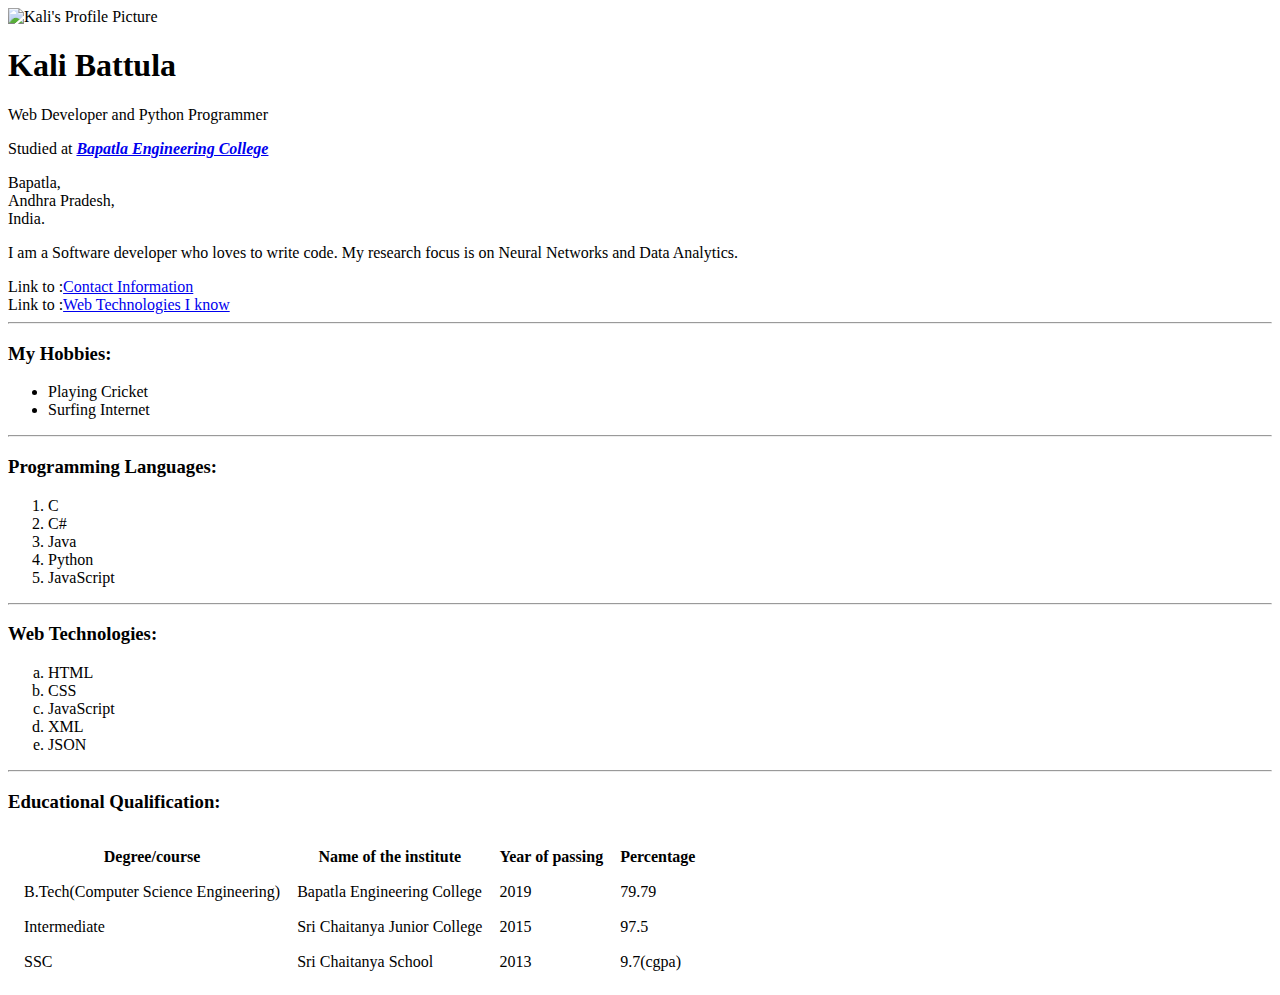
==== index.html @ 9d154cf4 "Add files via upload" ====
<!DOCTYPE html>
<html>
    <head>
        <meta charset='utf-8'/>
        <title>Kali Battula's Portfolio</title>
    </head>
    <body>
        <img src="https://oi1376.photobucket.com/albums/ah12/Kali_Battula/IMG_20180324_104127_Bokeh_zpsx4svu5vb.jpg" title = "Kali Battula" alt="Kali's Profile Picture" height="250" width = "250">
        <h1>Kali Battula</h1>
        <p>Web Developer and Python Programmer</p>
        <p>Studied at <a href="http://www.becbapatla.ac.in/"><strong><em>Bapatla Engineering College</em></strong></a></p>
        <p>Bapatla,<br>
           Andhra Pradesh,<br>
           India.
        </p>

        <p>I am a Software developer who loves to write code. My research focus is on Neural Networks and Data Analytics.
        </p>
        Link to :<a href="contact.html">Contact Information</a><br>
        Link to :<a href="#webtech">Web Technologies I know</a>
        <hr>
        <h3>My Hobbies:</h3>
        <ul>
            <li>Playing Cricket</li>
            <li>Surfing Internet</li>
        </ul>
        <hr>
        <h3>Programming Languages:</h3>
        <ol>
            <li>C</li>
            <li>C#</li>
            <li>Java</li>
            <li>Python</li>
            <li>JavaScript</li>
        </ol>
        <hr>
        <h3>
            <a id = "webtech">Web Technologies:</a>
        </h3>
        <ol type = 'a'>
            <li>HTML</li>
            <li>CSS</li>
            <li>JavaScript</li>
            <li>XML</li>
            <li>JSON</li>
        </ol>
        <hr>
        <h3>Educational Qualification:</h3>
        <table cellspacing = 15>
            <thead>
                <tr>
                    <th>Degree/course</th>
                    <th>Name of the institute</th>
                    <th>Year of passing</th>
                    <th>Percentage</th>
            </thead>
            <tbody>
                <tr>
                    <td>B.Tech(Computer Science Engineering)</td>
                    <td>Bapatla Engineering College</td>
                    <td>2019</td>
                    <td>79.79</td>
                </tr>
                <tr>
                        <td>Intermediate</td>
                        <td>Sri Chaitanya Junior College</td>
                        <td>2015</td>
                        <td>97.5</td>
                </tr>
                <tr>
                        <td>SSC</td>
                        <td>Sri Chaitanya School</td>
                        <td>2013</td>
                        <td>9.7(cgpa)</td>
                </tr>
            </tbody>
        </table>
    </body>
</html>
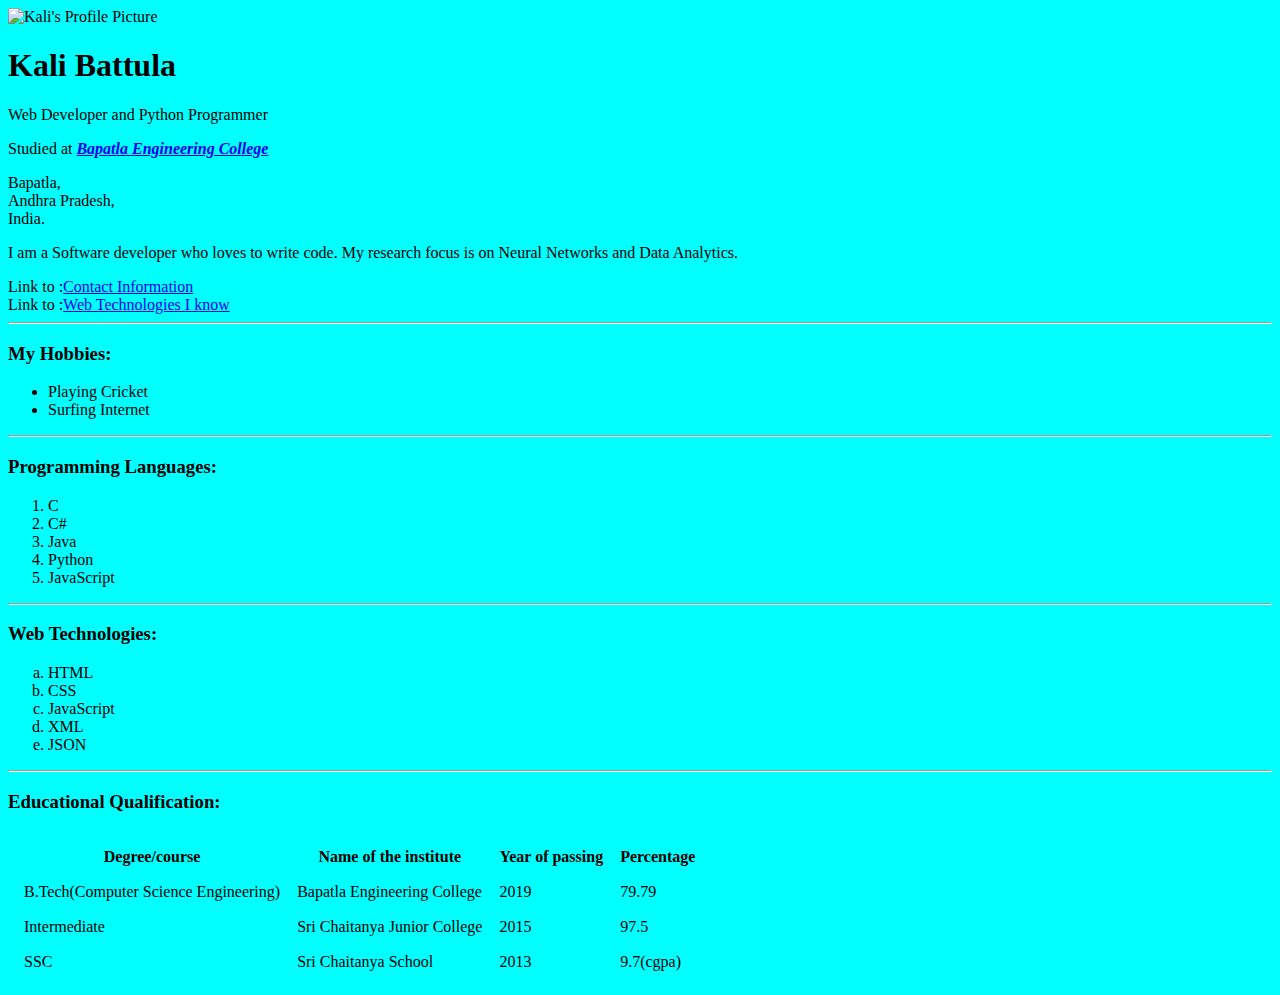
==== commit ff3b4127: "added backgoung color" ====
--- a/index.html
+++ b/index.html
@@ -3,6 +3,7 @@
     <head>
         <meta charset='utf-8'/>
         <title>Kali Battula's Portfolio</title>
+        <link rel="stylesheet" href="style.css">
     </head>
     <body>
         <img src="https://oi1376.photobucket.com/albums/ah12/Kali_Battula/IMG_20180324_104127_Bokeh_zpsx4svu5vb.jpg" title = "Kali Battula" alt="Kali's Profile Picture" height="250" width = "250">
--- a/style.css
+++ b/style.css
@@ -0,0 +1,3 @@
+body {
+    background-color: aqua;
+}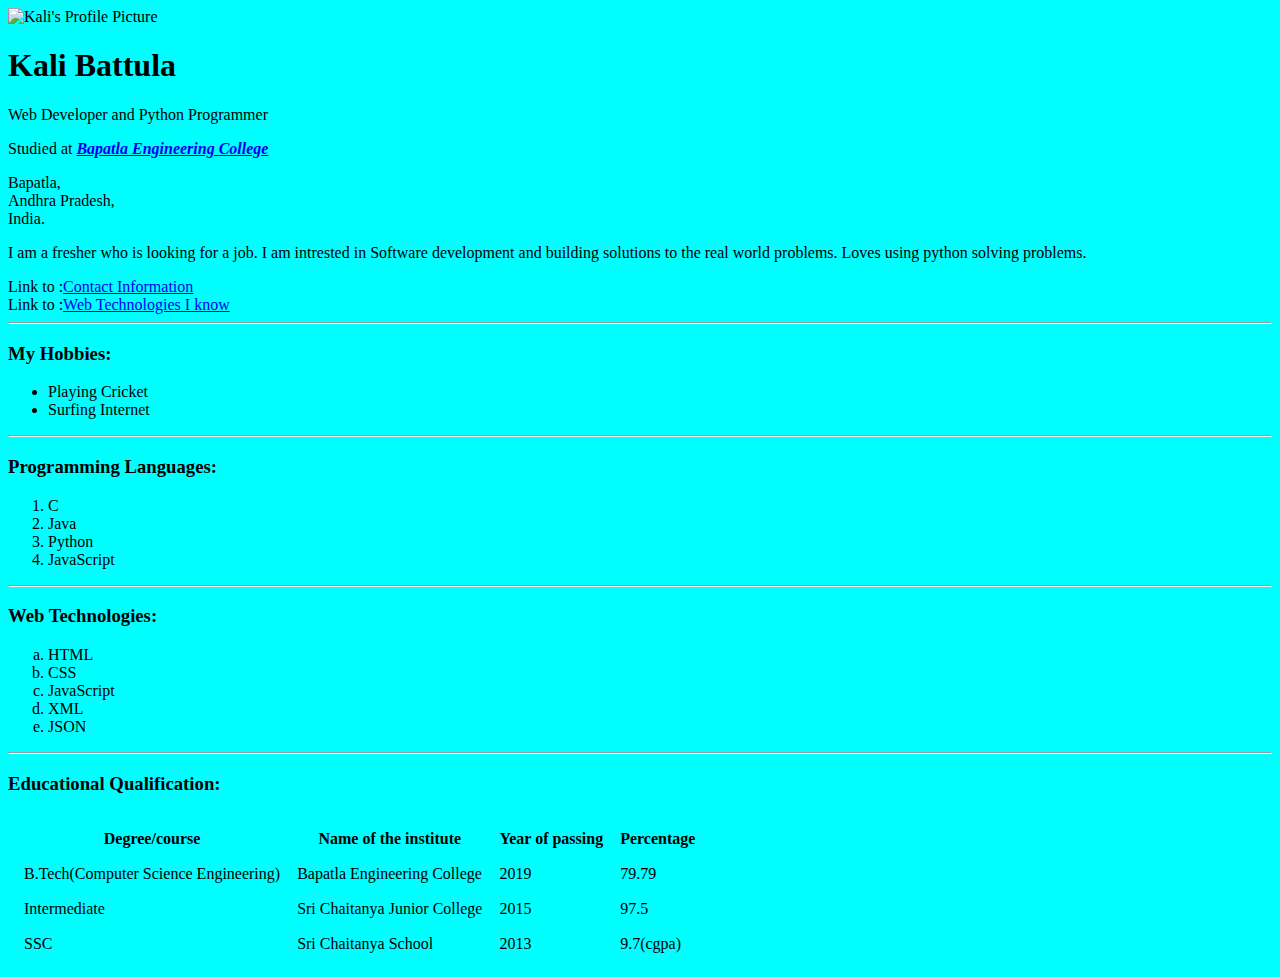
==== commit 3101201e: "Changed my Bio" ====
--- a/index.html
+++ b/index.html
@@ -15,7 +15,8 @@
            India.
         </p>
 
-        <p>I am a Software developer who loves to write code. My research focus is on Neural Networks and Data Analytics.
+        <p>I am a fresher who is looking for a job. I am intrested in Software development and building solutions to the real world problems.
+           Loves using python solving problems. 
         </p>
         Link to :<a href="contact.html">Contact Information</a><br>
         Link to :<a href="#webtech">Web Technologies I know</a>
@@ -29,7 +30,6 @@
         <h3>Programming Languages:</h3>
         <ol>
             <li>C</li>
-            <li>C#</li>
             <li>Java</li>
             <li>Python</li>
             <li>JavaScript</li>
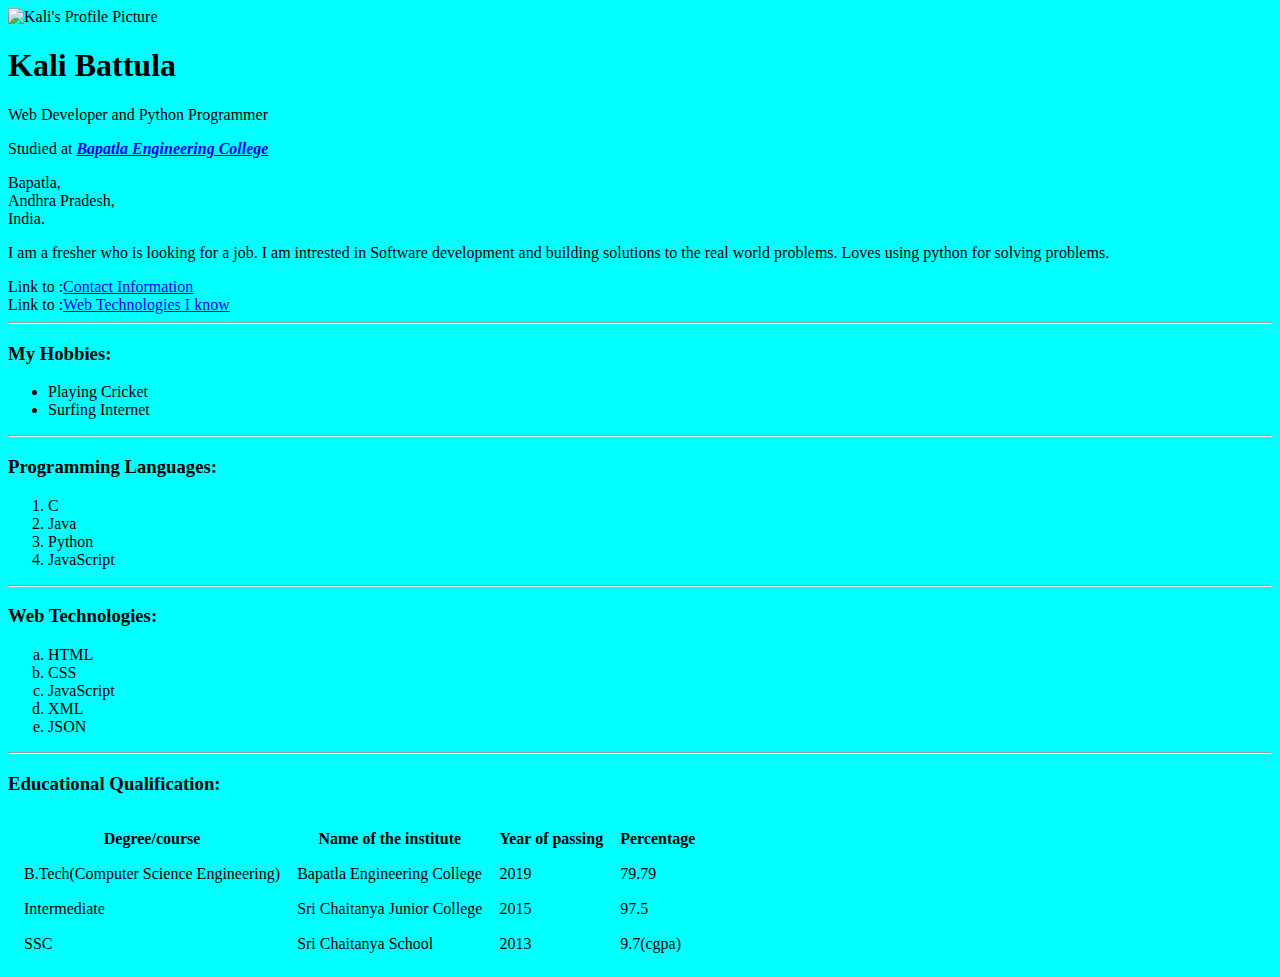
==== commit ddfafdb7: "corrected spelling mitakes" ====
--- a/index.html
+++ b/index.html
@@ -16,7 +16,7 @@
         </p>
 
         <p>I am a fresher who is looking for a job. I am intrested in Software development and building solutions to the real world problems.
-           Loves using python solving problems. 
+           Loves using python for solving problems. 
         </p>
         Link to :<a href="contact.html">Contact Information</a><br>
         Link to :<a href="#webtech">Web Technologies I know</a>
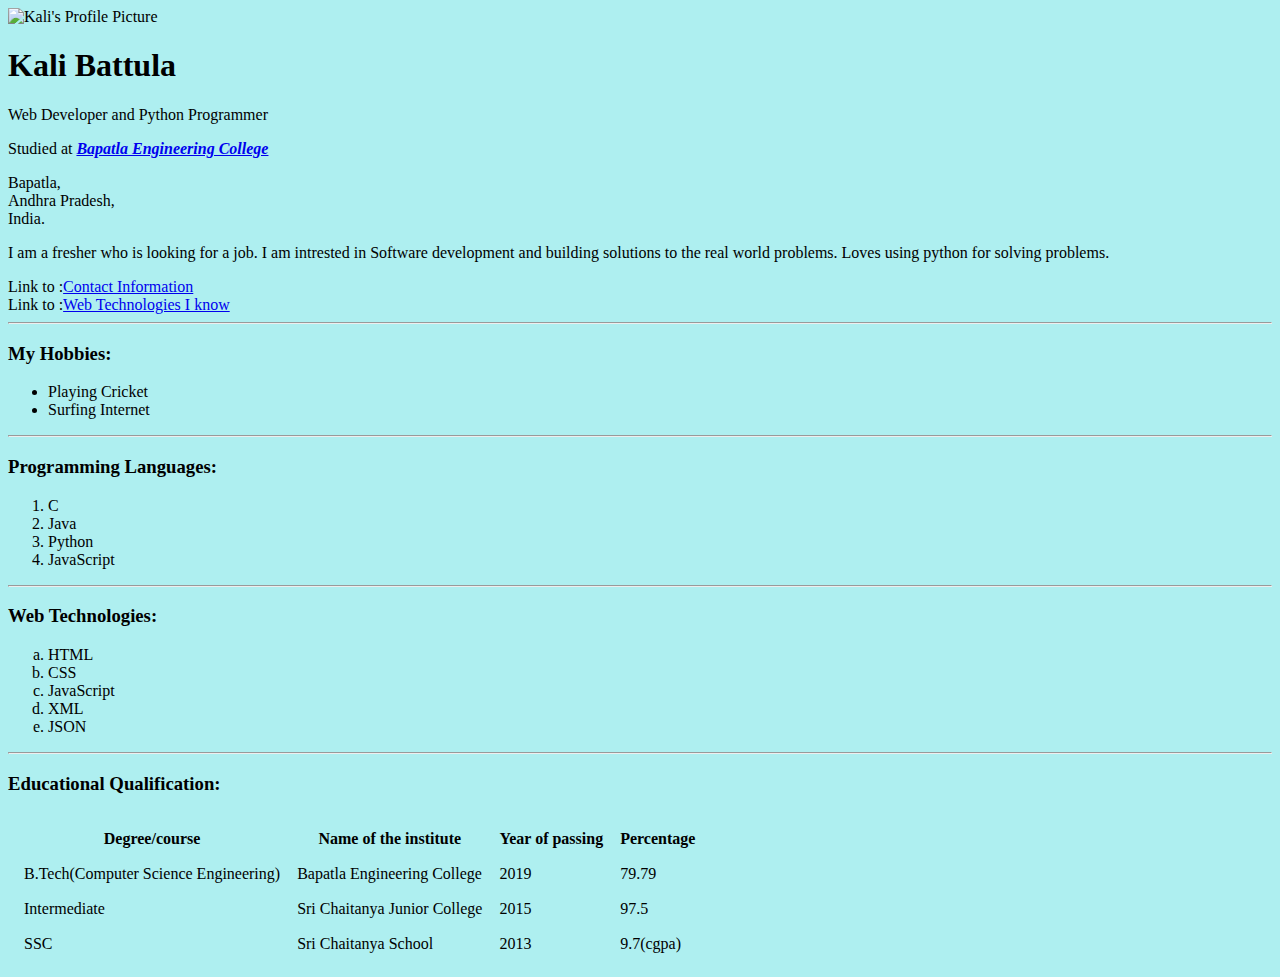
==== commit 2858939b: "Added favicon to the site" ====
--- a/index.html
+++ b/index.html
@@ -4,6 +4,7 @@
         <meta charset='utf-8'/>
         <title>Kali Battula's Portfolio</title>
         <link rel="stylesheet" href="style.css">
+        <link rel="shortcut icon" href="favicons/favicon.ico" type="image/x-icon">
     </head>
     <body>
         <img src="https://oi1376.photobucket.com/albums/ah12/Kali_Battula/IMG_20180324_104127_Bokeh_zpsx4svu5vb.jpg" title = "Kali Battula" alt="Kali's Profile Picture" height="250" width = "250">
--- a/style.css
+++ b/style.css
@@ -1,3 +1,3 @@
 body {
-    background-color: aqua;
+    background-color:#aeeff0;
 }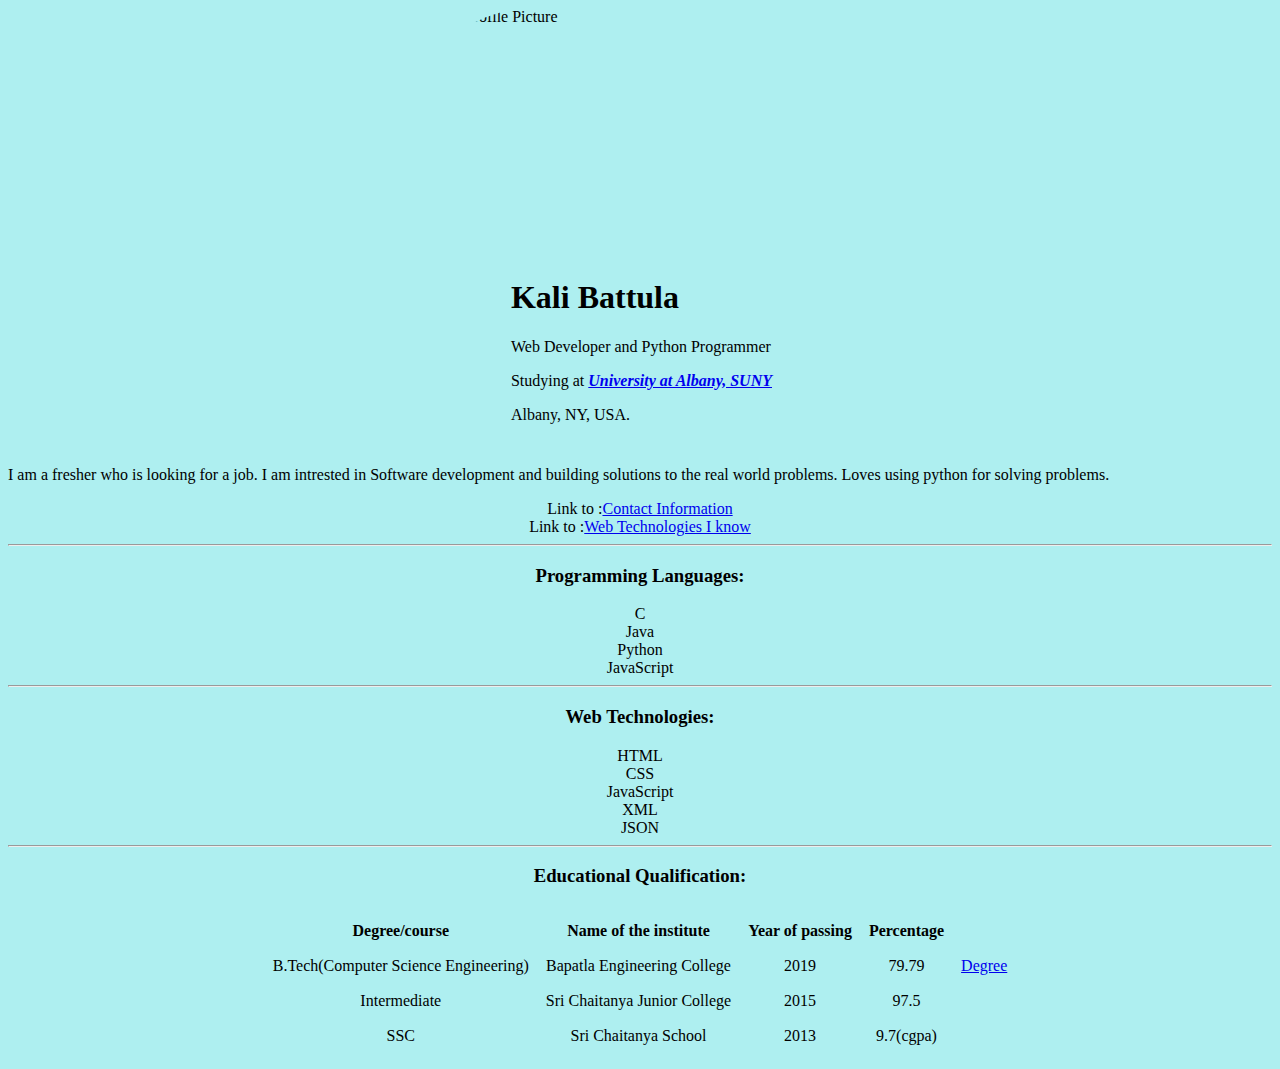
==== commit f7d8190d: "changed some layout" ====
--- a/index.html
+++ b/index.html
@@ -8,74 +8,83 @@
     </head>
     <body>
         <img src="https://oi1376.photobucket.com/albums/ah12/Kali_Battula/IMG_20180324_104127_Bokeh_zpsx4svu5vb.jpg" title = "Kali Battula" alt="Kali's Profile Picture" height="250" width = "250">
-        <h1>Kali Battula</h1>
-        <p>Web Developer and Python Programmer</p>
-        <p>Studied at <a href="http://www.becbapatla.ac.in/"><strong><em>Bapatla Engineering College</em></strong></a></p>
-        <p>Bapatla,<br>
-           Andhra Pradesh,<br>
-           India.
-        </p>
+        <div class='info'>
+            <h1>Kali Battula</h1>
+            <p>Web Developer and Python Programmer</p>
+            <p>Studying at <a href="https://www.albany.edu/"><strong><em>University at Albany, SUNY</em></strong></a></p>
+            <p>Albany,
+            NY,
+            USA.
+            </p>
+        </div>
+        
+        <div class="status">
+            <p>I am a fresher who is looking for a job. I am intrested in Software development and building solutions to the real world problems.
+                Loves using python for solving problems. 
+            </p>
+        </div>
+       <div class="center">
+            Link to :<a href="contact.html">Contact Information</a><br>
+            Link to :<a href="#webtech">Web Technologies I know</a>
+            <hr>
+            <!-- <h3>My Hobbies:</h3>
+            <ul>
+                <li>Playing Cricket</li>
+                <li>Surfing Internet</li>
+            </ul>
+            <hr> -->
+            <h3>Programming Languages:</h3>
+            <div class='proglang'>
+                <p>C</p>
+                <p>Java</p>
+                <p>Python</p>
+                <p>JavaScript</p>
+            <div>
+            <hr>
+            <h3>
+                <a id = "webtech">Web Technologies:</a>
+            </h3>
+            <div>
+                <p>HTML</p>
+                <p>CSS</p>
+                <p>JavaScript</p>
+                <p>XML</p>
+                <p>JSON</p>
+            </div>
+            <hr>
+            <h3>Educational Qualification:</h3>
+            <table cellspacing = 15 align="center">
+                <thead>
+                    <tr>
+                        <th>Degree/course</th>
+                        <th>Name of the institute</th>
+                        <th>Year of passing</th>
+                        <th>Percentage</th>
+                </thead>
+                <tbody>
+                    <tr>
+                        <td>B.Tech(Computer Science Engineering)</td>
+                        <td>Bapatla Engineering College</td>
+                        <td>2019</td>
+                        <td>79.79</td>
+                        <td><a href="https://drive.google.com/open?id=1UuK4E_maZACcRtsomzed2sR6ikA9H8zi">Degree</a></td>
+                    </tr>
+                    <tr>
+                            <td>Intermediate</td>
+                            <td>Sri Chaitanya Junior College</td>
+                            <td>2015</td>
+                            <td>97.5</td>
+                    </tr>
+                    <tr>
+                            <td>SSC</td>
+                            <td>Sri Chaitanya School</td>
+                            <td>2013</td>
+                            <td>9.7(cgpa)</td>
+                    </tr>
+                </tbody>
+            </table>
 
-        <p>I am a fresher who is looking for a job. I am intrested in Software development and building solutions to the real world problems.
-           Loves using python for solving problems. 
-        </p>
-        Link to :<a href="contact.html">Contact Information</a><br>
-        Link to :<a href="#webtech">Web Technologies I know</a>
-        <hr>
-        <h3>My Hobbies:</h3>
-        <ul>
-            <li>Playing Cricket</li>
-            <li>Surfing Internet</li>
-        </ul>
-        <hr>
-        <h3>Programming Languages:</h3>
-        <ol>
-            <li>C</li>
-            <li>Java</li>
-            <li>Python</li>
-            <li>JavaScript</li>
-        </ol>
-        <hr>
-        <h3>
-            <a id = "webtech">Web Technologies:</a>
-        </h3>
-        <ol type = 'a'>
-            <li>HTML</li>
-            <li>CSS</li>
-            <li>JavaScript</li>
-            <li>XML</li>
-            <li>JSON</li>
-        </ol>
-        <hr>
-        <h3>Educational Qualification:</h3>
-        <table cellspacing = 15>
-            <thead>
-                <tr>
-                    <th>Degree/course</th>
-                    <th>Name of the institute</th>
-                    <th>Year of passing</th>
-                    <th>Percentage</th>
-            </thead>
-            <tbody>
-                <tr>
-                    <td>B.Tech(Computer Science Engineering)</td>
-                    <td>Bapatla Engineering College</td>
-                    <td>2019</td>
-                    <td>79.79</td>
-                </tr>
-                <tr>
-                        <td>Intermediate</td>
-                        <td>Sri Chaitanya Junior College</td>
-                        <td>2015</td>
-                        <td>97.5</td>
-                </tr>
-                <tr>
-                        <td>SSC</td>
-                        <td>Sri Chaitanya School</td>
-                        <td>2013</td>
-                        <td>9.7(cgpa)</td>
-                </tr>
-            </tbody>
-        </table>
+       </div>
+        
     </body>
 </html>--- a/style.css
+++ b/style.css
@@ -1,3 +1,28 @@
 body {
     background-color:#aeeff0;
+}
+
+img {
+    float:left;
+    margin-left: 400px;
+    border-radius: 150px;
+    /* margin-right: auto; */
+
+}
+.info {
+    float: right;
+    margin-right: 500px;
+}
+
+.status{
+    clear:both;
+    padding-top: 10px;
+}
+
+.center {
+    text-align: center;
+}
+
+.proglang p{
+    margin: 0px;
 }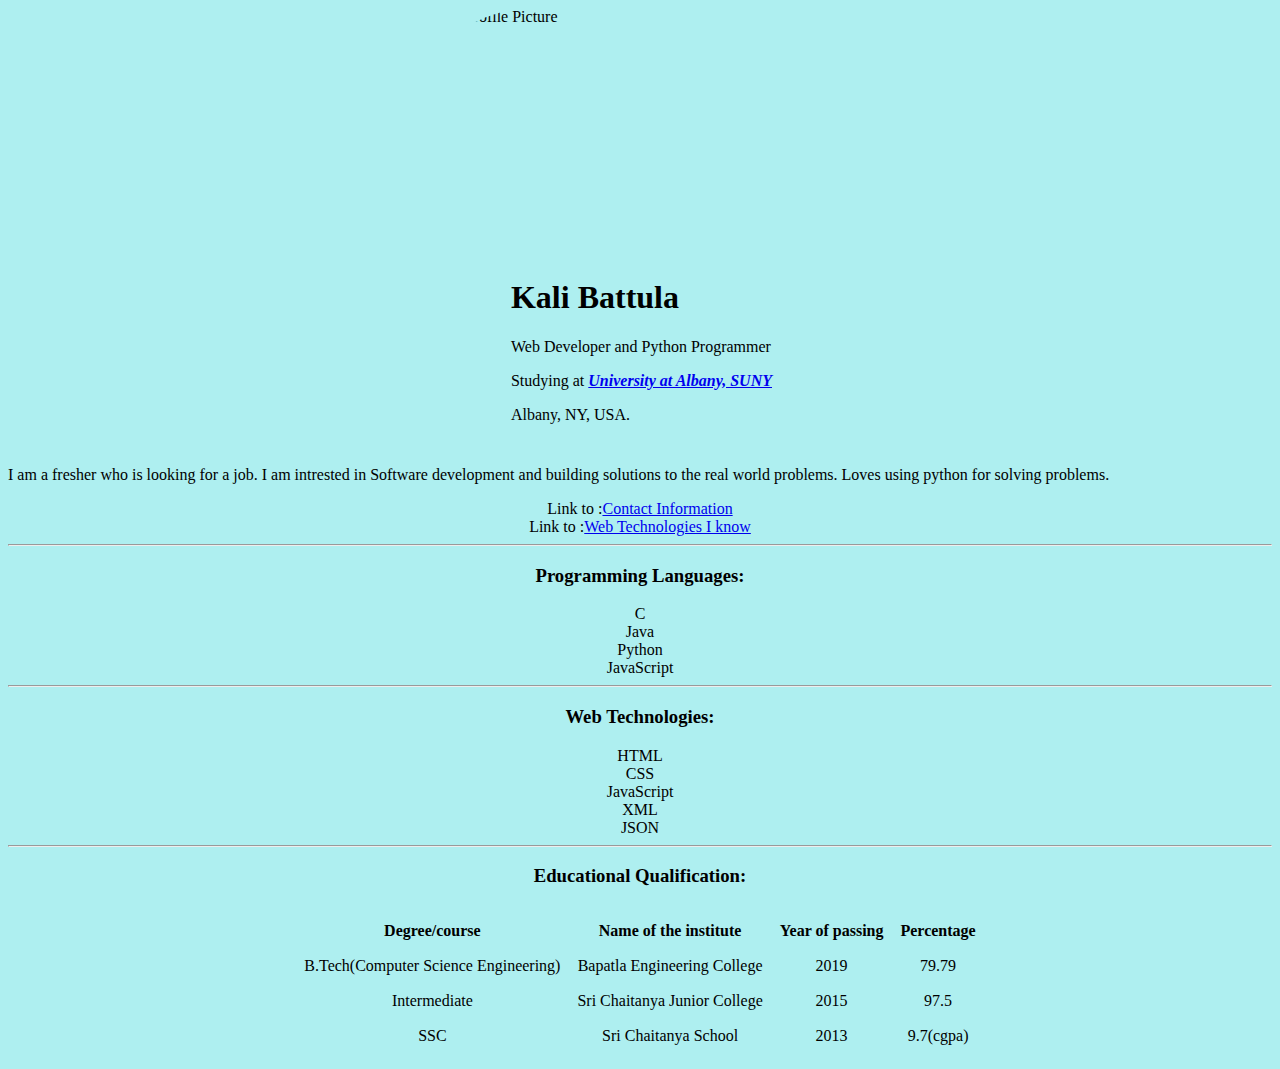
==== commit bf1f6bdc: "made some changes in the table format" ====
--- a/index.html
+++ b/index.html
@@ -42,7 +42,7 @@
             <div>
             <hr>
             <h3>
-                <a id = "webtech">Web Technologies:</a>
+                <a id ="webtech">Web Technologies:</a>
             </h3>
             <div>
                 <p>HTML</p>
@@ -67,7 +67,7 @@
                         <td>Bapatla Engineering College</td>
                         <td>2019</td>
                         <td>79.79</td>
-                        <td><a href="https://drive.google.com/open?id=1UuK4E_maZACcRtsomzed2sR6ikA9H8zi">Degree</a></td>
+                        <!-- <td><a href="https://drive.google.com/open?id=1UuK4E_maZACcRtsomzed2sR6ikA9H8zi">Degree</a></td> -->
                     </tr>
                     <tr>
                             <td>Intermediate</td>
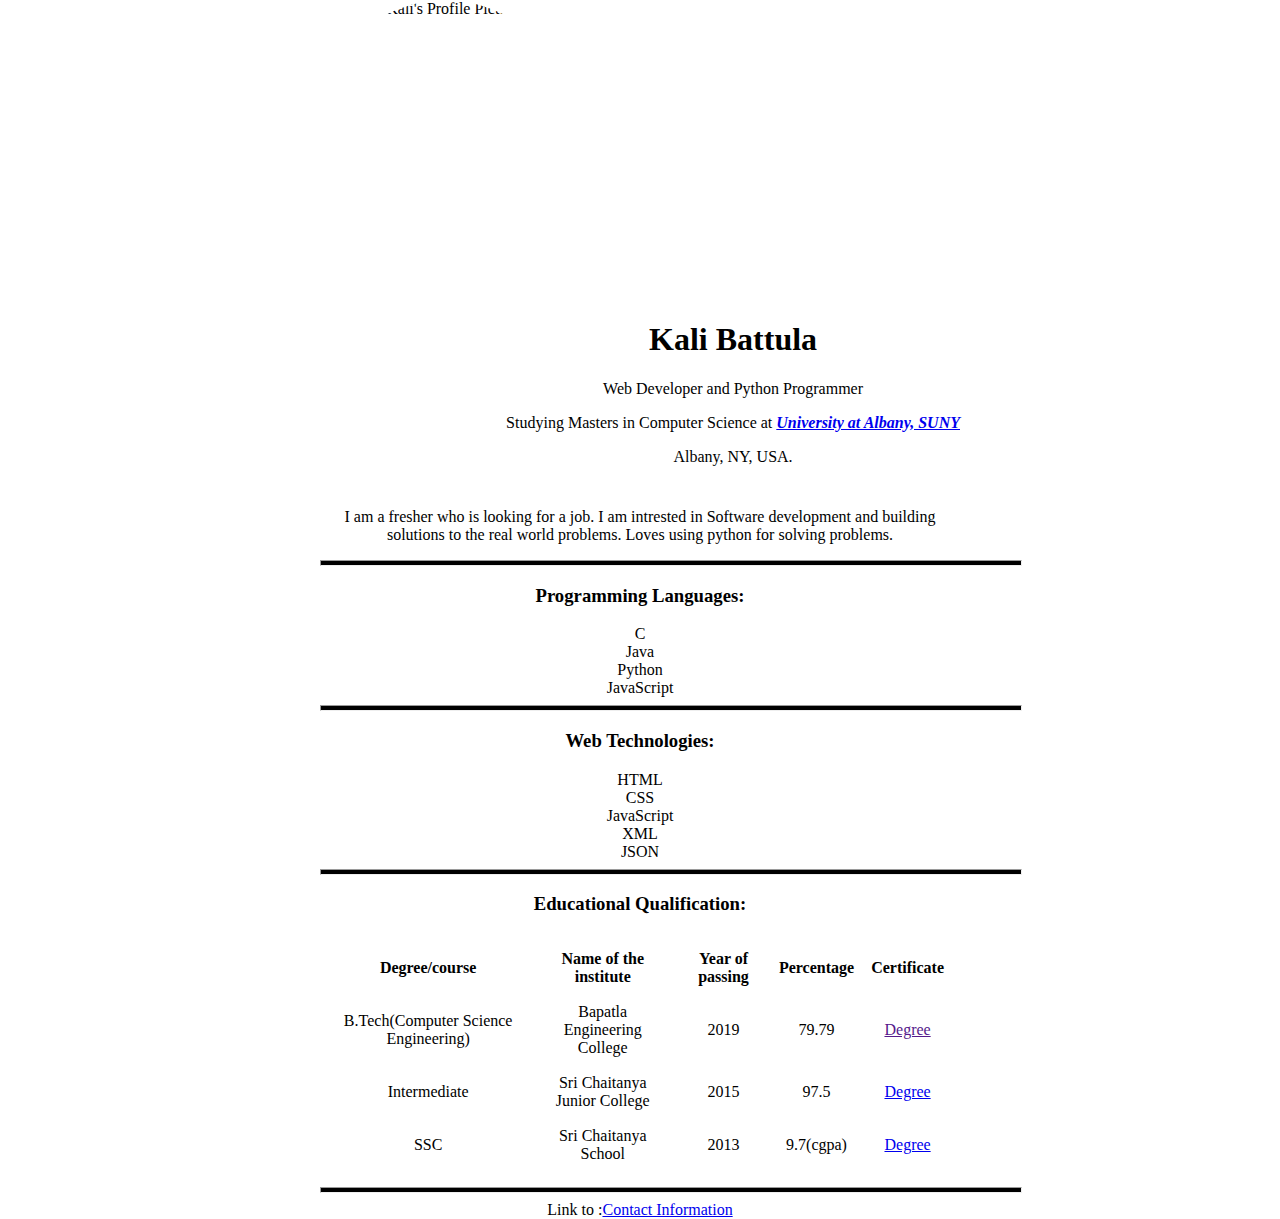
==== commit 4ba64075: "Added smoe styling and add link to the certificates" ====
--- a/index.html
+++ b/index.html
@@ -11,7 +11,7 @@
         <div class='info'>
             <h1>Kali Battula</h1>
             <p>Web Developer and Python Programmer</p>
-            <p>Studying at <a href="https://www.albany.edu/"><strong><em>University at Albany, SUNY</em></strong></a></p>
+            <p>Studying Masters in Computer Science  at <a href="https://www.albany.edu/"><strong><em>University at Albany, SUNY</em></strong></a></p>
             <p>Albany,
             NY,
             USA.
@@ -24,8 +24,8 @@
             </p>
         </div>
        <div class="center">
-            Link to :<a href="contact.html">Contact Information</a><br>
-            Link to :<a href="#webtech">Web Technologies I know</a>
+           
+            <!-- Link to :<a href="#webtech">Web Technologies I know</a> -->
             <hr>
             <!-- <h3>My Hobbies:</h3>
             <ul>
@@ -53,13 +53,14 @@
             </div>
             <hr>
             <h3>Educational Qualification:</h3>
-            <table cellspacing = 15 align="center">
+            <table cellspacing = 15 >
                 <thead>
                     <tr>
                         <th>Degree/course</th>
                         <th>Name of the institute</th>
                         <th>Year of passing</th>
                         <th>Percentage</th>
+                        <th>Certificate</th>
                 </thead>
                 <tbody>
                     <tr>
@@ -67,23 +68,28 @@
                         <td>Bapatla Engineering College</td>
                         <td>2019</td>
                         <td>79.79</td>
-                        <!-- <td><a href="https://drive.google.com/open?id=1UuK4E_maZACcRtsomzed2sR6ikA9H8zi">Degree</a></td> -->
+                        <td><a href="">Degree</a></td>
                     </tr>
                     <tr>
                             <td>Intermediate</td>
                             <td>Sri Chaitanya Junior College</td>
                             <td>2015</td>
                             <td>97.5</td>
+                            <td><a href="https://drive.google.com/open?id=1leReAytGkPh-HMplST42bo12lJXpS0Tt" target="_blank">Degree</a></td>
                     </tr>
                     <tr>
                             <td>SSC</td>
                             <td>Sri Chaitanya School</td>
                             <td>2013</td>
                             <td>9.7(cgpa)</td>
+                            <td><a href="https://drive.google.com/open?id=1muAMEbUQIM_qSfmDuyrK7fQ2TCOOo5FM" target="_blank">Degree</a></td>
                     </tr>
                 </tbody>
             </table>
-
+            <hr>
+            <footer>
+                Link to :<a href="contact.html">Contact Information</a><br>
+            </footer>
        </div>
         
     </body>
--- a/style.css
+++ b/style.css
@@ -1,28 +1,38 @@
-body {
-    background-color:#aeeff0;
+body { /* for centering the whole web page i.e body pf the web page*/
+    /* background-color:#aeeff0; */
+    margin: auto;
+    width: 50%;
+    text-align: center;
+ }
+
+img { /* For dispalying the image with rounded corners and folating the element to the left */
+    float:left;
+    border-radius: 150px;
+} 
+.info { /* for dispalying the contents next to the image i.e floating the contents to the right*/
+    float: right;
+    margin-top: 50px;
+    text-align: center;
 }
 
-img {
-    float:left;
-    margin-left: 400px;
-    border-radius: 150px;
-    /* margin-right: auto; */
 
-}
-.info {
-    float: right;
-    margin-right: 500px;
-}
-
-.status{
+.status{ /*for clearing the float property so that the contents will not be wrapped besides the image */
     clear:both;
     padding-top: 10px;
 }
 
-.center {
-    text-align: center;
-}
+
 
 .proglang p{
     margin: 0px;
+}
+
+hr {
+    width: 700px;
+    height: 4px;
+    background-color: black;
+}
+
+p {
+    text-align: center;
 }